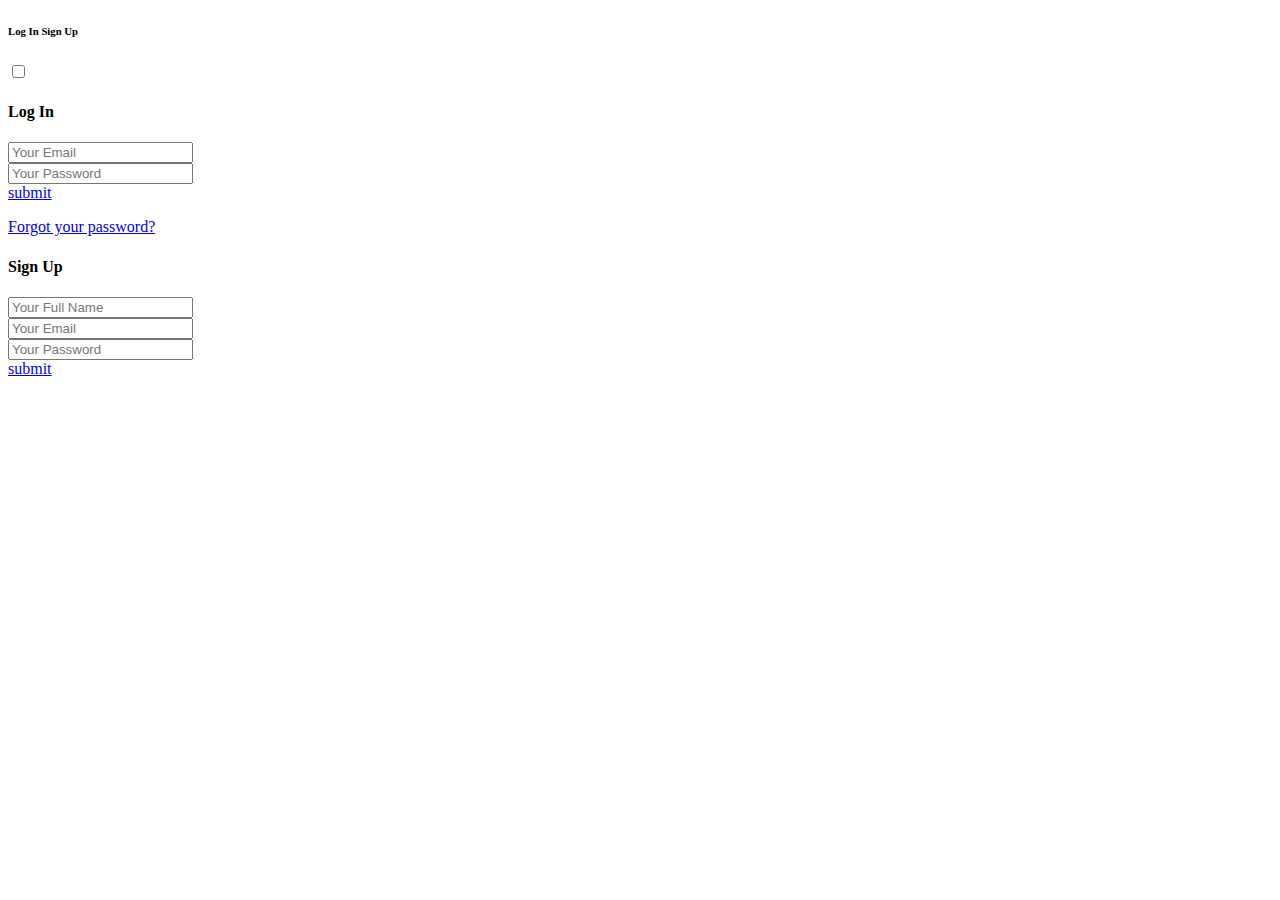
==== src/main/resources/templates/login/login.html @ d5ddb960 "v0.001" ====
<!DOCTYPE html>
<html lang="en">
<head>
    <meta charset="UTF-8">
    <title>Welcome!</title>
    <link rel="stylesheet" th:href="@{/login/login.css}">
</head>
<body>
<div class="section">
    <div class="container">
        <div class="row full-height justify-content-center">
            <div class="col-12 text-center align-self-center py-5">
                <div class="section pb-5 pt-5 pt-sm-2 text-center">
                    <h6 class="mb-0 pb-3"><span>Log In </span><span>Sign Up</span></h6>
                    <input class="checkbox" type="checkbox" id="reg-log" name="reg-log"/>
                    <label for="reg-log"></label>
                    <div class="card-3d-wrap mx-auto">
                        <div class="card-3d-wrapper">
                            <div class="card-front">
                                <div class="center-wrap">
                                    <div class="section text-center">
                                        <h4 class="mb-4 pb-3">Log In</h4>
                                        <div class="form-group">
                                            <input type="email" name="logemail" class="form-style" placeholder="Your Email" id="logemail" autocomplete="off">
                                            <i class="input-icon uil uil-at"></i>
                                        </div>
                                        <div class="form-group mt-2">
                                            <input type="password" name="logpass" class="form-style" placeholder="Your Password" id="logpass" autocomplete="off">
                                            <i class="input-icon uil uil-lock-alt"></i>
                                        </div>
                                        <a href="#" class="btn mt-4">submit</a>
                                        <p class="mb-0 mt-4 text-center"><a href="#0" class="link">Forgot your password?</a></p>
                                    </div>
                                </div>
                            </div>
                            <div class="card-back">
                                <div class="center-wrap">
                                    <div class="section text-center">
                                        <h4 class="mb-4 pb-3">Sign Up</h4>
                                        <div class="form-group">
                                            <input type="text" name="logname" class="form-style" placeholder="Your Full Name" id="logname" autocomplete="off">
                                            <i class="input-icon uil uil-user"></i>
                                        </div>
                                        <div class="form-group mt-2">
                                            <input type="email" name="logemail" class="form-style" placeholder="Your Email" id="logemail" autocomplete="off">
                                            <i class="input-icon uil uil-at"></i>
                                        </div>
                                        <div class="form-group mt-2">
                                            <input type="password" name="logpass" class="form-style" placeholder="Your Password" id="logpass" autocomplete="off">
                                            <i class="input-icon uil uil-lock-alt"></i>
                                        </div>
                                        <a href="#" class="btn mt-4">submit</a>
                                    </div>
                                </div>
                            </div>
                        </div>
                    </div>
                </div>
            </div>
        </div>
    </div>
</div>
</body>
</html>
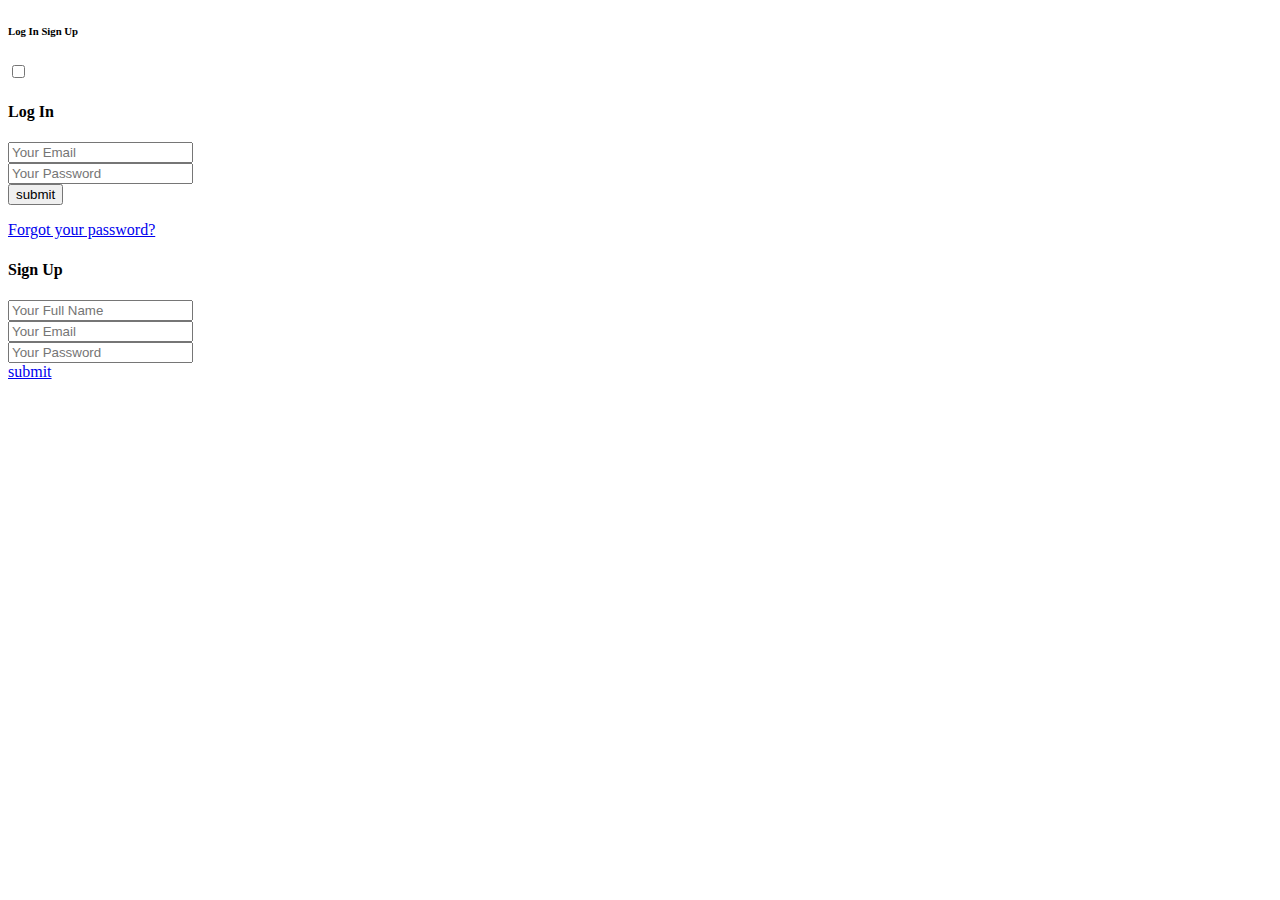
==== commit e1aafd29: "v0.002" ====
--- a/src/main/resources/templates/login/login.html
+++ b/src/main/resources/templates/login/login.html
@@ -20,16 +20,18 @@
                                 <div class="center-wrap">
                                     <div class="section text-center">
                                         <h4 class="mb-4 pb-3">Log In</h4>
+                                        <form th:action="@{/userapi/login}" method="post">
                                         <div class="form-group">
-                                            <input type="email" name="logemail" class="form-style" placeholder="Your Email" id="logemail" autocomplete="off">
+                                            <input type="email" name="logmail" class="form-style" placeholder="Your Email" id="logmail" autocomplete="off">
                                             <i class="input-icon uil uil-at"></i>
                                         </div>
                                         <div class="form-group mt-2">
                                             <input type="password" name="logpass" class="form-style" placeholder="Your Password" id="logpass" autocomplete="off">
                                             <i class="input-icon uil uil-lock-alt"></i>
                                         </div>
-                                        <a href="#" class="btn mt-4">submit</a>
+                                        <button type="submit" class="btn mt-4">submit</button>
                                         <p class="mb-0 mt-4 text-center"><a href="#0" class="link">Forgot your password?</a></p>
+                                        </form>
                                     </div>
                                 </div>
                             </div>
@@ -38,15 +40,15 @@
                                     <div class="section text-center">
                                         <h4 class="mb-4 pb-3">Sign Up</h4>
                                         <div class="form-group">
-                                            <input type="text" name="logname" class="form-style" placeholder="Your Full Name" id="logname" autocomplete="off">
+                                            <input type="text" name="logname" class="form-style" placeholder="Your Full Name" id="signname" autocomplete="off">
                                             <i class="input-icon uil uil-user"></i>
                                         </div>
                                         <div class="form-group mt-2">
-                                            <input type="email" name="logemail" class="form-style" placeholder="Your Email" id="logemail" autocomplete="off">
+                                            <input type="email" name="logemail" class="form-style" placeholder="Your Email" id="signmail" autocomplete="off">
                                             <i class="input-icon uil uil-at"></i>
                                         </div>
                                         <div class="form-group mt-2">
-                                            <input type="password" name="logpass" class="form-style" placeholder="Your Password" id="logpass" autocomplete="off">
+                                            <input type="password" name="logpass" class="form-style" placeholder="Your Password" id="signpass" autocomplete="off">
                                             <i class="input-icon uil uil-lock-alt"></i>
                                         </div>
                                         <a href="#" class="btn mt-4">submit</a>
